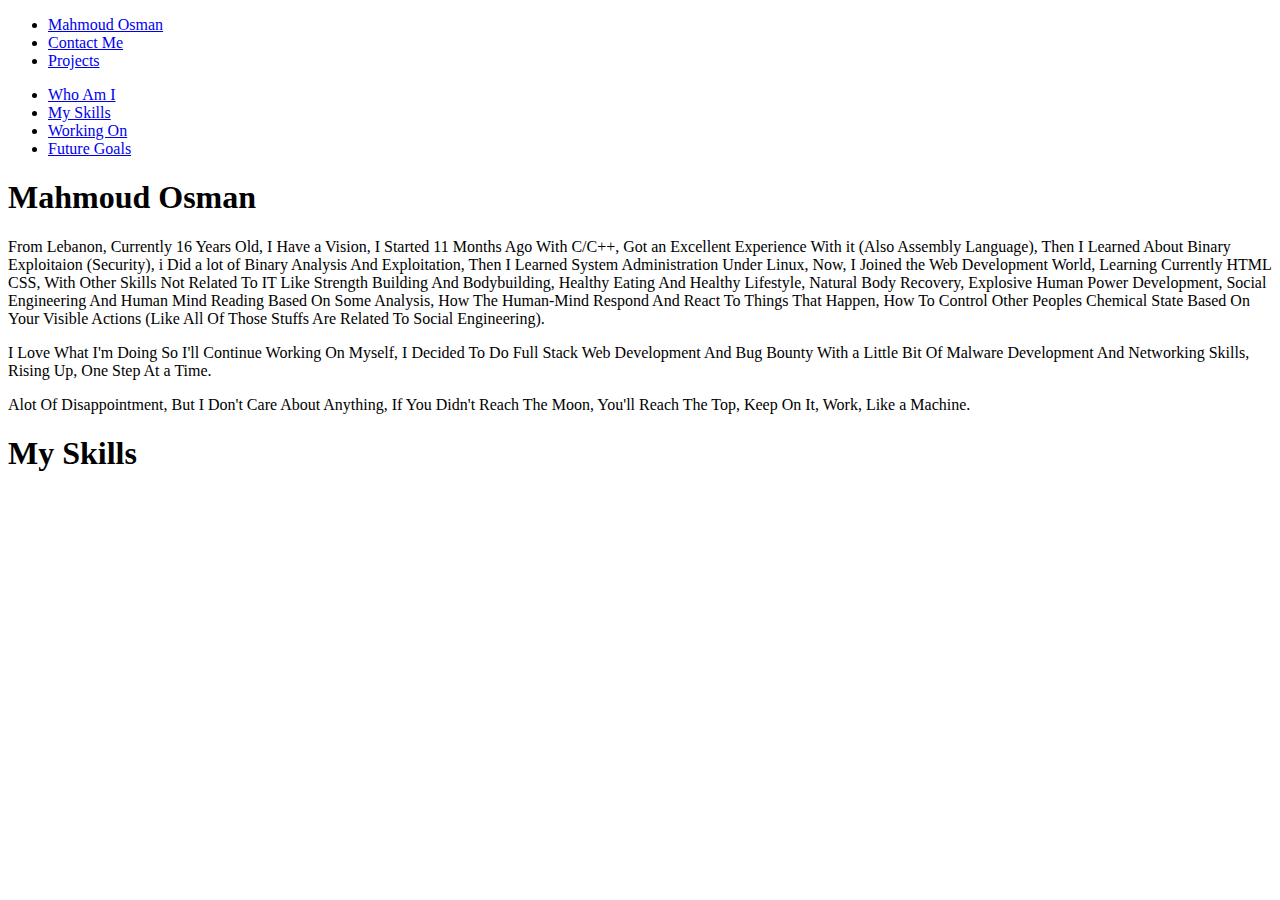
==== Portofolio/index.html @ e97125f4 "Add files via upload" ====
<!DOCTYPE html>
<html lang="en">
<head>
    <meta charset="UTF-8">
    <meta http-equiv="X-UA-Compatible" content="IE=edge">
    <meta name="viewport" content="width=device-width, initial-scale=1.0">
    <link rel="stylesheet" href="/css/styles.css">
    <link href="https://cdn.jsdelivr.net/npm/bootstrap@5.0.2/dist/css/bootstrap.min.css" rel="stylesheet" integrity="sha384-EVSTQN3/azprG1Anm3QDgpJLIm9Nao0Yz1ztcQTwFspd3yD65VohhpuuCOmLASjC" crossorigin="anonymous">
    <script src="https://cdn.jsdelivr.net/npm/bootstrap@5.0.2/dist/js/bootstrap.bundle.min.js" integrity="sha384-MrcW6ZMFYlzcLA8Nl+NtUVF0sA7MsXsP1UyJoMp4YLEuNSfAP+JcXn/tWtIaxVXM" crossorigin="anonymous"></script>
    <script src="https://cdn.jsdelivr.net/npm/@popperjs/core@2.9.2/dist/umd/popper.min.js" integrity="sha384-IQsoLXl5PILFhosVNubq5LC7Qb9DXgDA9i+tQ8Zj3iwWAwPtgFTxbJ8NT4GN1R8p" crossorigin="anonymous"></script>
    <script src="https://cdn.jsdelivr.net/npm/bootstrap@5.0.2/dist/js/bootstrap.min.js" integrity="sha384-cVKIPhGWiC2Al4u+LWgxfKTRIcfu0JTxR+EQDz/bgldoEyl4H0zUF0QKbrJ0EcQF" crossorigin="anonymous"></script>

    <title>Mahmoud Osman</title>
</head>
<body>
    <section class="navigation">
        <ul>
            <li id="here"><a href="/index.html">Mahmoud Osman</a></li>
            <li><a href="/pages/contact.html">Contact Me</a></li>
            <li><a href="https://www.github.com/Mahmoud7Osman/WebProjects">Projects</a></li>
        </ul>
    </section>
    <div class="background"></div>


    <section class="main">
        <div class="h-navbar">
         <ul>
            <li><a href="#">Who Am I</a></li>
            <li><a href="#skills">My Skills</a></li>
            <li><a href="#">Working On</a></li>
            <li><a href="#">Future Goals</a></li>
         </ul>
        </div>
        <div class="content">
            <div id="whoami">
                <h1>Mahmoud Osman</h1>
                <p>
                    From Lebanon, Currently 16 Years Old, I Have a Vision, I Started 11 Months Ago With C/C++, Got an Excellent Experience With it (Also Assembly Language), Then I Learned About Binary Exploitaion (Security), i Did a lot of Binary Analysis And Exploitation, Then I Learned System Administration Under Linux, Now, I Joined the Web Development World, Learning Currently HTML CSS, With Other Skills Not Related To IT Like Strength Building And Bodybuilding, Healthy Eating And Healthy Lifestyle, Natural Body Recovery, Explosive Human Power Development,  Social Engineering And Human Mind Reading Based On Some Analysis, How The Human-Mind Respond And React To Things That Happen, How To Control Other Peoples Chemical State Based On Your Visible Actions (Like All Of Those Stuffs Are Related To Social Engineering).
                </p>
                <p>
                    I Love What I'm Doing So I'll Continue Working On Myself, I Decided To Do Full Stack Web Development And Bug Bounty With a Little Bit Of Malware Development And Networking Skills, Rising Up, One Step At a Time.
                </p>
                <p>
                    Alot Of Disappointment, But I Don't Care About Anything, If You Didn't Reach The Moon, You'll Reach The Top, Keep On It, Work, Like a Machine.
                </p>
            </div>
            <div id="skills">
                <h1>My Skills</h1>
               

            </div>
        </div>
        </div>
    </section>


    <section class="footer">

    </section>
</body>
</html>
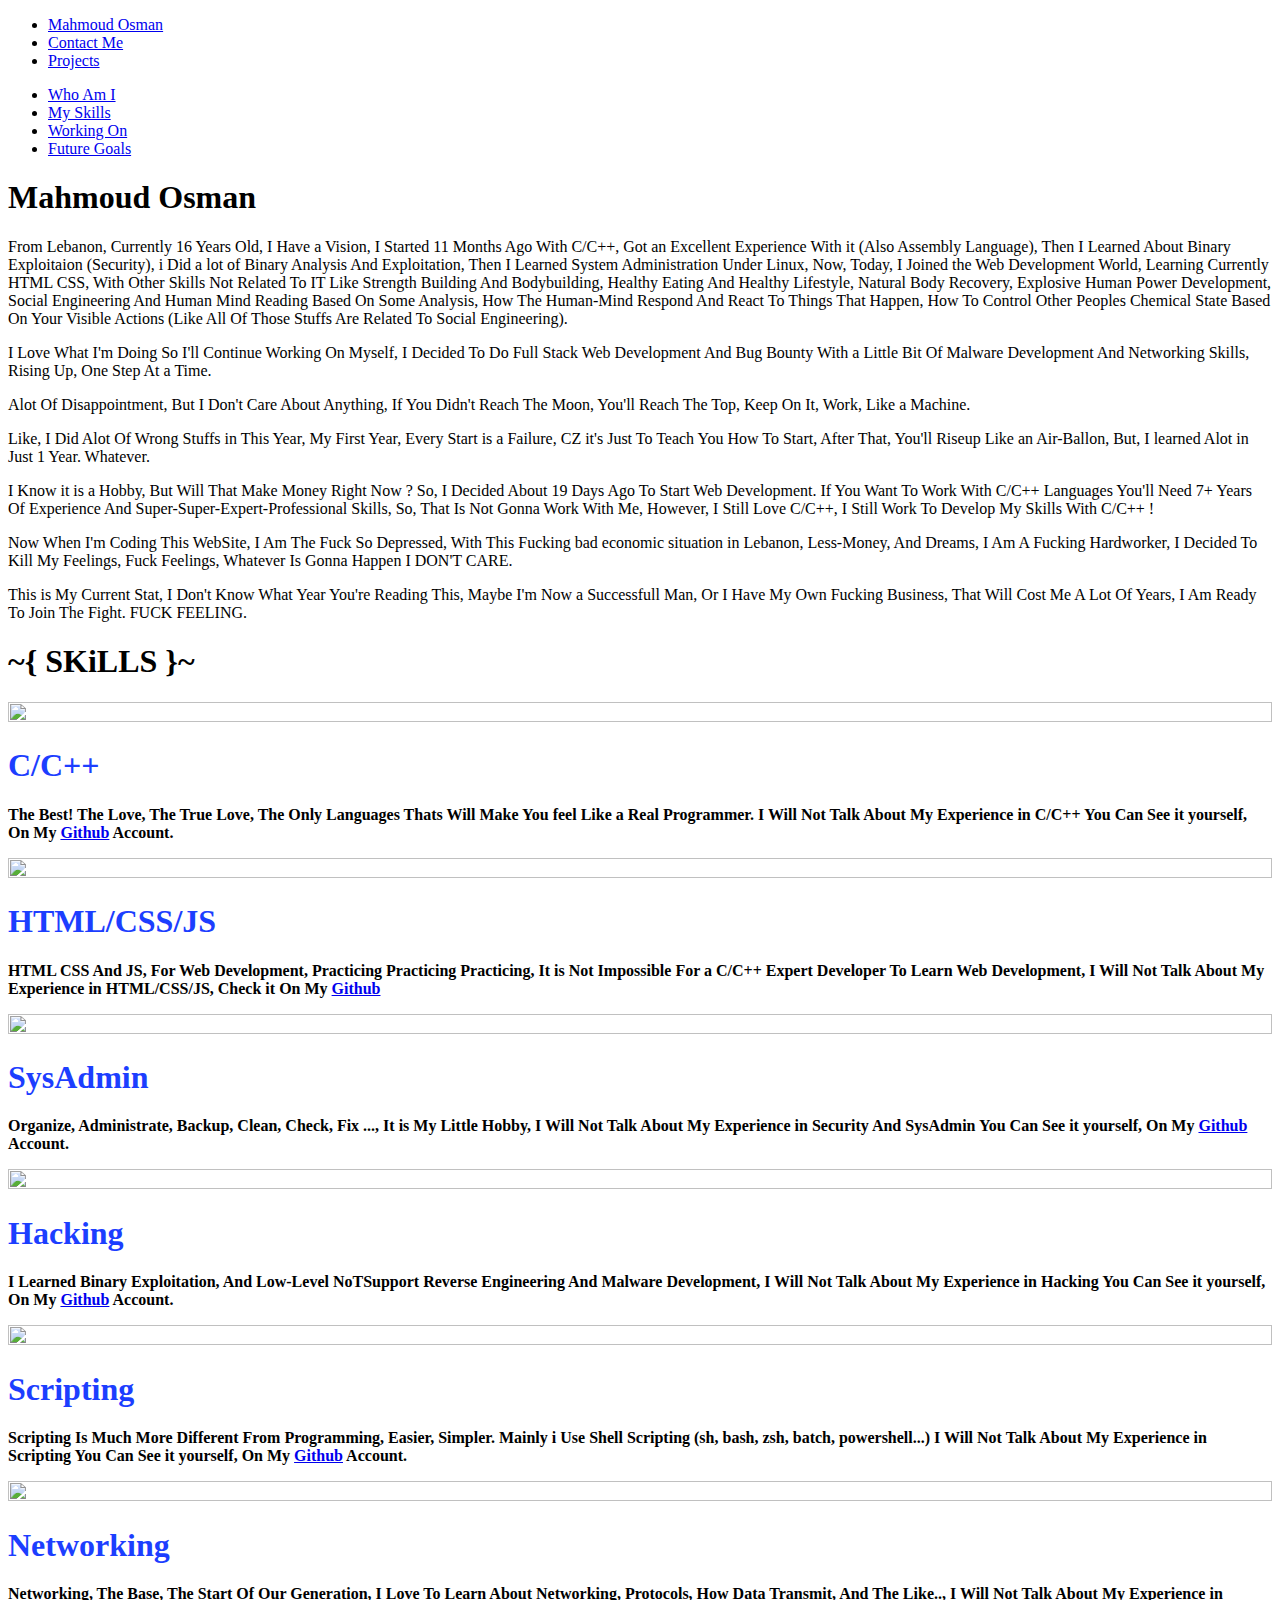
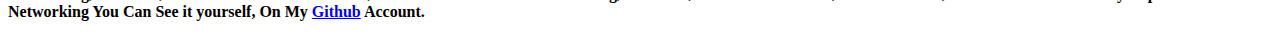
==== commit 141bbf81: "Add files via upload" ====
--- a/Portofolio/index.html
+++ b/Portofolio/index.html
@@ -9,6 +9,8 @@
     <script src="https://cdn.jsdelivr.net/npm/bootstrap@5.0.2/dist/js/bootstrap.bundle.min.js" integrity="sha384-MrcW6ZMFYlzcLA8Nl+NtUVF0sA7MsXsP1UyJoMp4YLEuNSfAP+JcXn/tWtIaxVXM" crossorigin="anonymous"></script>
     <script src="https://cdn.jsdelivr.net/npm/@popperjs/core@2.9.2/dist/umd/popper.min.js" integrity="sha384-IQsoLXl5PILFhosVNubq5LC7Qb9DXgDA9i+tQ8Zj3iwWAwPtgFTxbJ8NT4GN1R8p" crossorigin="anonymous"></script>
     <script src="https://cdn.jsdelivr.net/npm/bootstrap@5.0.2/dist/js/bootstrap.min.js" integrity="sha384-cVKIPhGWiC2Al4u+LWgxfKTRIcfu0JTxR+EQDz/bgldoEyl4H0zUF0QKbrJ0EcQF" crossorigin="anonymous"></script>
+
+    <link rel="stylesheet" href="https://cdnjs.cloudflare.com/ajax/libs/font-awesome/6.0.0/css/all.min.css" integrity="sha512-9usAa10IRO0HhonpyAIVpjrylPvoDwiPUiKdWk5t3PyolY1cOd4DSE0Ga+ri4AuTroPR5aQvXU9xC6qOPnzFeg==" crossorigin="anonymous" referrerpolicy="no-referrer" />
 
     <title>Mahmoud Osman</title>
 </head>
@@ -36,7 +38,7 @@
             <div id="whoami">
                 <h1>Mahmoud Osman</h1>
                 <p>
-                    From Lebanon, Currently 16 Years Old, I Have a Vision, I Started 11 Months Ago With C/C++, Got an Excellent Experience With it (Also Assembly Language), Then I Learned About Binary Exploitaion (Security), i Did a lot of Binary Analysis And Exploitation, Then I Learned System Administration Under Linux, Now, I Joined the Web Development World, Learning Currently HTML CSS, With Other Skills Not Related To IT Like Strength Building And Bodybuilding, Healthy Eating And Healthy Lifestyle, Natural Body Recovery, Explosive Human Power Development,  Social Engineering And Human Mind Reading Based On Some Analysis, How The Human-Mind Respond And React To Things That Happen, How To Control Other Peoples Chemical State Based On Your Visible Actions (Like All Of Those Stuffs Are Related To Social Engineering).
+                    From Lebanon, Currently 16 Years Old, I Have a Vision, I Started 11 Months Ago With C/C++, Got an Excellent Experience With it (Also Assembly Language), Then I Learned About Binary Exploitaion (Security), i Did a lot of Binary Analysis And Exploitation, Then I Learned System Administration Under Linux, Now, Today, I Joined the Web Development World, Learning Currently HTML CSS, With Other Skills Not Related To IT Like Strength Building And Bodybuilding, Healthy Eating And Healthy Lifestyle, Natural Body Recovery, Explosive Human Power Development,  Social Engineering And Human Mind Reading Based On Some Analysis, How The Human-Mind Respond And React To Things That Happen, How To Control Other Peoples Chemical State Based On Your Visible Actions (Like All Of Those Stuffs Are Related To Social Engineering).
                 </p>
                 <p>
                     I Love What I'm Doing So I'll Continue Working On Myself, I Decided To Do Full Stack Web Development And Bug Bounty With a Little Bit Of Malware Development And Networking Skills, Rising Up, One Step At a Time.
@@ -44,11 +46,46 @@
                 <p>
                     Alot Of Disappointment, But I Don't Care About Anything, If You Didn't Reach The Moon, You'll Reach The Top, Keep On It, Work, Like a Machine.
                 </p>
+                <p>Like, I Did Alot Of Wrong Stuffs in This Year, My First Year, Every Start is a Failure, CZ it's Just To Teach You How To Start, After That, You'll Riseup Like an Air-Ballon, But, I learned Alot in Just 1 Year. Whatever.</p>
+                <p>I Know it is a Hobby, But Will That Make Money Right Now ? So, I Decided About 19 Days Ago To Start Web Development. If You Want To Work With C/C++ Languages You'll Need 7+ Years Of Experience And Super-Super-Expert-Professional Skills, So, That Is Not Gonna Work With Me, However, I Still Love C/C++, I Still Work To Develop My Skills With C/C++ ! </p>
+                <p>Now When I'm Coding This WebSite, I Am The Fuck So Depressed, With This Fucking bad economic situation in Lebanon, Less-Money, And Dreams, I Am A Fucking Hardworker, I Decided To Kill My Feelings, Fuck Feelings, Whatever Is Gonna Happen I DON'T CARE.</p>
+                <p>This is My Current Stat, I Don't Know What Year You're Reading This, Maybe I'm Now a Successfull Man, Or I Have My Own Fucking Business, That Will Cost Me A Lot Of Years, I Am Ready To Join The Fight. FUCK FEELING.</p>
             </div>
             <div id="skills">
-                <h1>My Skills</h1>
-               
+                <h1>~{ SKiLLS }~</h1>
+                <div class="card">
+                    <img src="/images/2.png" alt="" height="40%" width="100%">
+                    <h1 style="color:rgb(28, 62, 255)">C/C++</h1>
+                    <p style="font-weight: bold;">The Best! The Love, The True Love, The Only Languages Thats Will Make You feel Like a Real Programmer. I Will Not Talk About My Experience in C/C++ You Can See it yourself, On My <a href="https://github.com/Mahmoud7Osman">Github</a> Account.</p>
+                </div>
 
+                <div class="card">
+                    <img src="/images/3.png" alt="" height="40%" width="100%">
+                    <h1 style="color:rgb(28, 62, 255)">HTML/CSS/JS</h1>
+                    <p style="font-weight: bold;">HTML CSS And JS, For Web Development, Practicing Practicing Practicing, It is Not Impossible For a C/C++ Expert Developer To Learn Web Development, I Will Not Talk About My Experience in HTML/CSS/JS, Check it On My <a href="https://github.com/Mahmoud7Osman">Github</a></p>
+                </div>
+
+                <div class="card">
+                    <img src="/images/4.jpeg" alt="" height="40%" width="100%">
+                    <h1 style="color:rgb(28, 62, 255)">SysAdmin</h1>
+                    <p style="font-weight: bold;">Organize, Administrate, Backup, Clean, Check, Fix ..., It is My Little Hobby, I Will Not Talk About My Experience in Security And SysAdmin You Can See it yourself, On My <a href="https://github.com/Mahmoud7Osman">Github</a> Account.</p>
+                </div>
+                <div class="card">
+                    <img src="/images/6.jfif" alt="" height="40%" width="100%">
+                    <h1 style="color:rgb(28, 62, 255)">Hacking</h1>
+                    <p style="font-weight: bold;">I Learned Binary Exploitation, And Low-Level NoTSupport Reverse Engineering And Malware Development, I Will Not Talk About My Experience in Hacking You Can See it yourself, On My <a href="https://github.com/Mahmoud7Osman">Github</a> Account.</p>
+                </div>
+
+                <div class="card">
+                    <img src="/images/7.jpg" alt="" height="40%" width="100%">
+                    <h1 style="color:rgb(28, 62, 255)">Scripting</h1>
+                    <p style="font-weight: bold;">Scripting Is Much More Different From Programming, Easier, Simpler. Mainly i Use Shell Scripting (sh, bash, zsh, batch, powershell...) I Will Not Talk About My Experience in Scripting You Can See it yourself, On My <a href="https://github.com/Mahmoud7Osman">Github</a> Account.</p>
+                </div>
+                <div class="card">
+                    <img src="/images/7.jpg" alt="" height="40%" width="100%">
+                    <h1 style="color:rgb(28, 62, 255)">Networking</h1>
+                    <p style="font-weight: bold;">Networking, The Base, The Start Of Our Generation, I Love To Learn About Networking, Protocols, How Data Transmit, And The Like.., I Will Not Talk About My Experience in Networking You Can See it yourself, On My <a href="https://github.com/Mahmoud7Osman">Github</a> Account.</p>
+                </div>
             </div>
         </div>
         </div>
